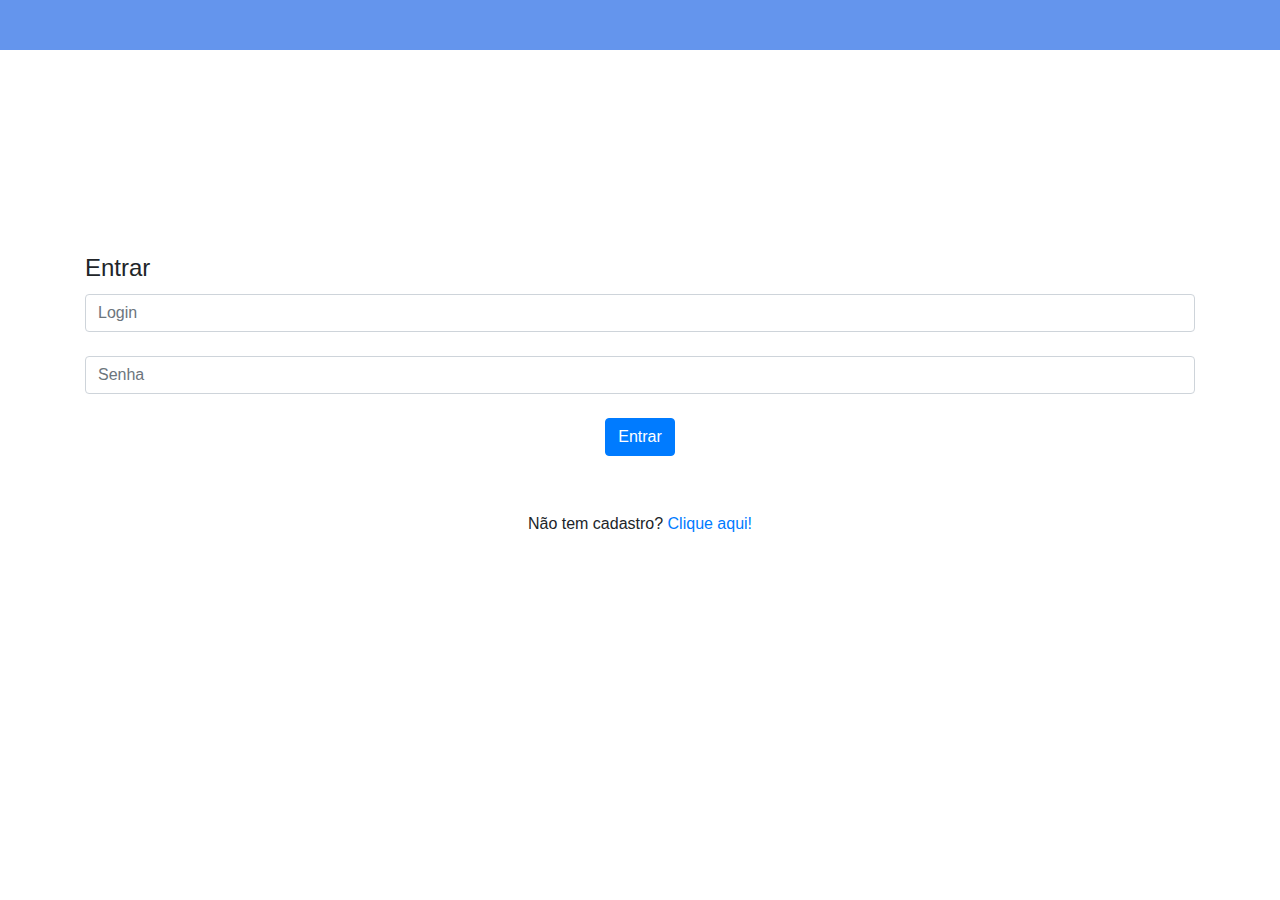
==== index.html @ f9d43e6f "first commit" ====
<!DOCTYPE html>
<html>

<head>
	<title></title>
	<meta name="viewport" content="width=device-width, user-scalable=no">
	<meta charset="utf-8">
	<link rel="stylesheet" href="https://stackpath.bootstrapcdn.com/bootstrap/4.3.1/css/bootstrap.min.css"
		integrity="sha384-ggOyR0iXCbMQv3Xipma34MD+dH/1fQ784/j6cY/iJTQUOhcWr7x9JvoRxT2MZw1T"
		crossorigin="anonymous">
	<script src="https://code.jquery.com/jquery-3.3.1.slim.min.js"
		integrity="sha384-q8i/X+965DzO0rT7abK41JStQIAqVgRVzpbzo5smXKp4YfRvH+8abtTE1Pi6jizo"
		crossorigin="anonymous"></script>
	<script src="https://cdnjs.cloudflare.com/ajax/libs/popper.js/1.14.7/umd/popper.min.js"
		integrity="sha384-UO2eT0CpHqdSJQ6hJty5KVphtPhzWj9WO1clHTMGa3JDZwrnQq4sF86dIHNDz0W1"
		crossorigin="anonymous"></script>
	<script src="https://stackpath.bootstrapcdn.com/bootstrap/4.3.1/js/bootstrap.min.js"
		integrity="sha384-JjSmVgyd0p3pXB1rRibZUAYoIIy6OrQ6VrjIEaFf/nJGzIxFDsf4x0xIM+B07jRM"
		crossorigin="anonymous"></script>
	<script src="https://code.jquery.com/jquery-3.3.1.slim.min.js"
		integrity="sha384-q8i/X+965DzO0rT7abK41JStQIAqVgRVzpbzo5smXKp4YfRvH+8abtTE1Pi6jizo"
		crossorigin="anonymous"></script>
	<script src="https://cdnjs.cloudflare.com/ajax/libs/popper.js/1.14.7/umd/popper.min.js"
		integrity="sha384-UO2eT0CpHqdSJQ6hJty5KVphtPhzWj9WO1clHTMGa3JDZwrnQq4sF86dIHNDz0W1"
		crossorigin="anonymous"></script>
	<script src="https://stackpath.bootstrapcdn.com/bootstrap/4.3.1/js/bootstrap.min.js"
		integrity="sha384-JjSmVgyd0p3pXB1rRibZUAYoIIy6OrQ6VrjIEaFf/nJGzIxFDsf4x0xIM+B07jRM"
		crossorigin="anonymous"></script>
	<link rel="stylesheet" href="https://use.fontawesome.com/releases/v5.8.2/css/all.css"
		integrity="sha384-oS3vJWv+0UjzBfQzYUhtDYW+Pj2yciDJxpsK1OYPAYjqT085Qq/1cq5FLXAZQ7Ay"
		crossorigin="anonymous">
	<link rel="stylesheet" href="estilo.css">
</head>

<body>
	<div class="topo">
	</div>
	<div style="height: 200px;">&nbsp</div>
	<div class="container" style="height: 50%">
		<legend>Entrar</legend>
		<div class="col-xs-12 centralizar">
			<input type="text" class="form-control" placeholder="Login">
		</div>
		<div class="clearfix">&nbsp</div>
		<div class="col-xs-12 centralizar">
			<input type="password" class="form-control" placeholder="Senha">
		</div>
		<div class="clearfix">&nbsp</div>
		<div class="col-xs-12 centralizar">
			<a href="central.html" class="btn btn-primary">Entrar</a>
		</div>
		<div class="col-xs-12 centralizar" style="margin-top: 5%;">
			<span>Não tem cadastro? <a href="cadastro.html">Clique aqui!</a></span>
		</div>
	</div>
</body>

</html>
---- estilo.css ----
.centralizar {
        align-items: center;
        text-align: center;
}

.topo {
        height: 50px;
        background-color: cornflowerblue;
        padding: 5px;
}

.voltar {
        padding-top: 5px;
        padding-bottom: 5px;
        padding-left: 10px;
        padding-right: 10px;
        border-radius: 100%;
        font-size: 18pt;
        color: black;
}

.voltar:hover {
        background-color: white;
}

.centralizar {
        align-items: center;
        text-align: center;
}

.topo {
        height: 50px;
        background-color: cornflowerblue;
        padding: 5px;
}

.menu {
        padding-top: 5px;
        padding-bottom: 5px;
        padding-left: 10px;
        padding-right: 10px;
        border-radius: 100%;
        font-size: 18pt;
        color: black;
}

.menu:hover {
        background-color: white;
}

.btn-opcoes {
        border-radius: 25px;
        width: 66%;
}

.cls-maior {
        min-height: 50px;
}

.centralizar {
        align-items: center;
        text-align: center;
}

.topo {
        height: 50px;
        background-color: cornflowerblue;
        padding: 5px;
}

.menu {
        padding-top: 5px;
        padding-bottom: 5px;
        padding-left: 10px;
        padding-right: 10px;
        border-radius: 100%;
        font-size: 18pt;
        color: black;
}

.menu:hover {
        background-color: white;
}

.btn-opcoes {
        border-radius: 25px;
        width: 66%;
}

.icone-redondo {
        color: white;
        border-radius: 100%;
        font-size: 18pt;
        padding-top: 10px;
        padding-bottom: 10px;
        padding-left: 10px;
        padding-right: 10px;
        background-color: cornflowerblue;
}

.span-link {
        padding: 5px;
        font-size: 16pt;
}

.link-add:hover {
        background-color: cornflowerblue;
        color: white;
}

.entre-btn {
        display: block;
        clear: both;
        content: "";
        width: 50px;
}
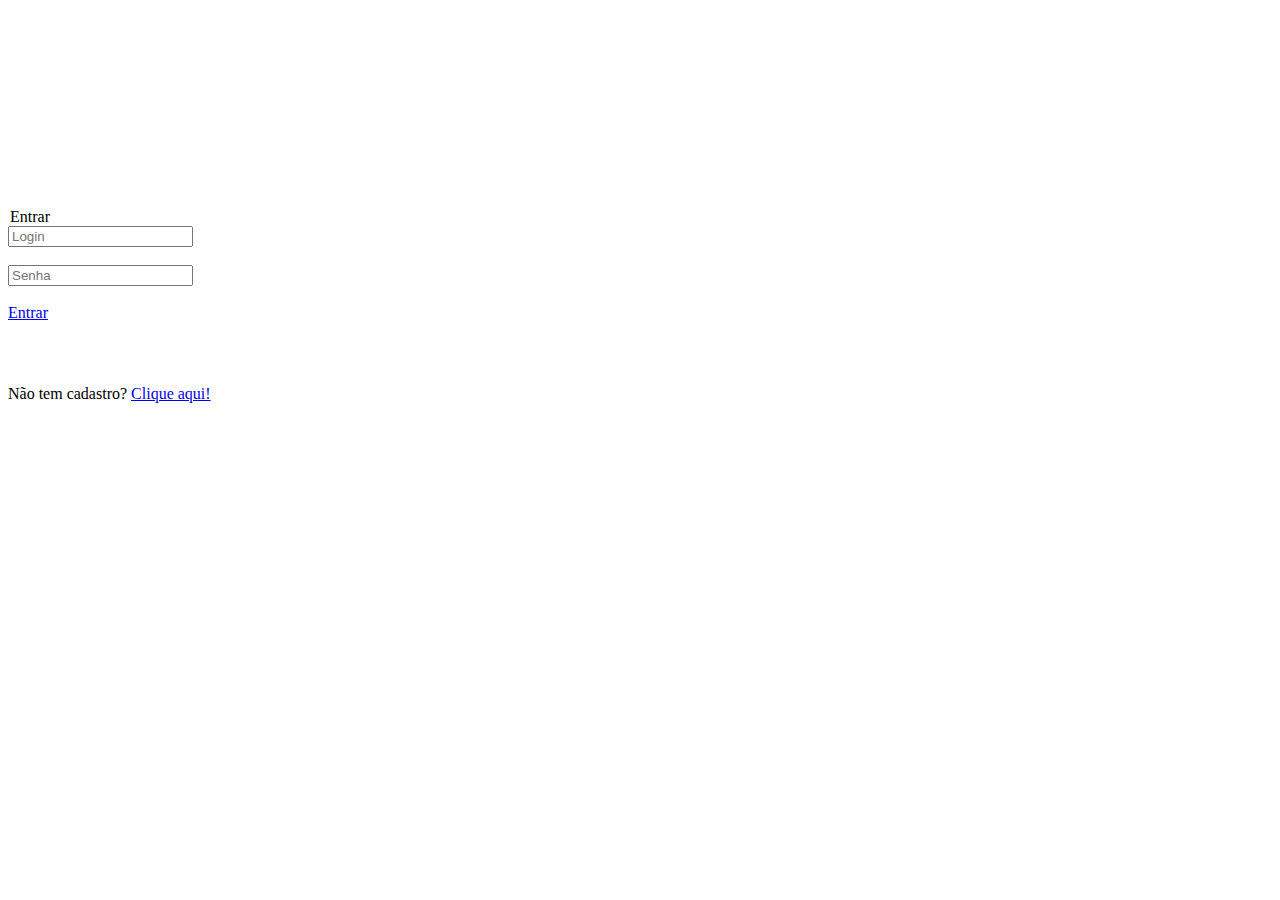
==== commit 9cf4e22e: "Add files via upload" ====
--- a/index.html
+++ b/index.html
@@ -5,31 +5,12 @@
 	<title></title>
 	<meta name="viewport" content="width=device-width, user-scalable=no">
 	<meta charset="utf-8">
-	<link rel="stylesheet" href="https://stackpath.bootstrapcdn.com/bootstrap/4.3.1/css/bootstrap.min.css"
-		integrity="sha384-ggOyR0iXCbMQv3Xipma34MD+dH/1fQ784/j6cY/iJTQUOhcWr7x9JvoRxT2MZw1T"
-		crossorigin="anonymous">
-	<script src="https://code.jquery.com/jquery-3.3.1.slim.min.js"
-		integrity="sha384-q8i/X+965DzO0rT7abK41JStQIAqVgRVzpbzo5smXKp4YfRvH+8abtTE1Pi6jizo"
-		crossorigin="anonymous"></script>
-	<script src="https://cdnjs.cloudflare.com/ajax/libs/popper.js/1.14.7/umd/popper.min.js"
-		integrity="sha384-UO2eT0CpHqdSJQ6hJty5KVphtPhzWj9WO1clHTMGa3JDZwrnQq4sF86dIHNDz0W1"
-		crossorigin="anonymous"></script>
-	<script src="https://stackpath.bootstrapcdn.com/bootstrap/4.3.1/js/bootstrap.min.js"
-		integrity="sha384-JjSmVgyd0p3pXB1rRibZUAYoIIy6OrQ6VrjIEaFf/nJGzIxFDsf4x0xIM+B07jRM"
-		crossorigin="anonymous"></script>
-	<script src="https://code.jquery.com/jquery-3.3.1.slim.min.js"
-		integrity="sha384-q8i/X+965DzO0rT7abK41JStQIAqVgRVzpbzo5smXKp4YfRvH+8abtTE1Pi6jizo"
-		crossorigin="anonymous"></script>
-	<script src="https://cdnjs.cloudflare.com/ajax/libs/popper.js/1.14.7/umd/popper.min.js"
-		integrity="sha384-UO2eT0CpHqdSJQ6hJty5KVphtPhzWj9WO1clHTMGa3JDZwrnQq4sF86dIHNDz0W1"
-		crossorigin="anonymous"></script>
-	<script src="https://stackpath.bootstrapcdn.com/bootstrap/4.3.1/js/bootstrap.min.js"
-		integrity="sha384-JjSmVgyd0p3pXB1rRibZUAYoIIy6OrQ6VrjIEaFf/nJGzIxFDsf4x0xIM+B07jRM"
-		crossorigin="anonymous"></script>
-	<link rel="stylesheet" href="https://use.fontawesome.com/releases/v5.8.2/css/all.css"
-		integrity="sha384-oS3vJWv+0UjzBfQzYUhtDYW+Pj2yciDJxpsK1OYPAYjqT085Qq/1cq5FLXAZQ7Ay"
-		crossorigin="anonymous">
-	<link rel="stylesheet" href="estilo.css">
+	<link rel="stylesheet" href="css/bootstrap.min.css">
+	<script src="js/jquery.js"></script>
+	<script src="js/popper.min.js"></script>
+	<script src="js/bootstrap.min.js"></script>
+	<link rel="stylesheet" href="fontawesome/css/all.css">
+	<link rel="stylesheet" href="css/estilo.css">
 </head>
 
 <body>
